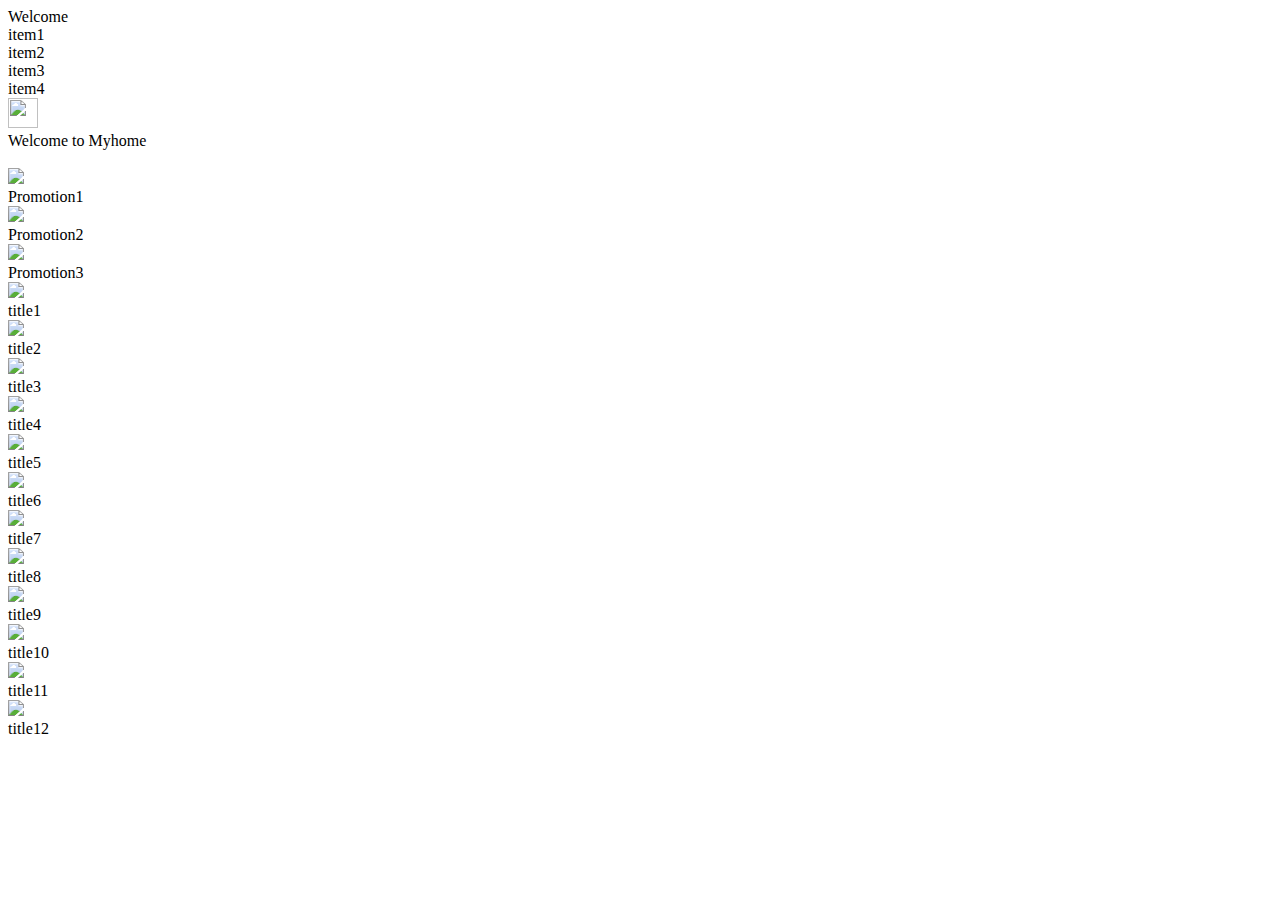
==== week1.html @ 523a5028 "first commit" ====
<!DOCTYPE html>
<html lang="en">
<head>
    <meta charset="UTF-8">
    <meta name="viewport" content="width=device-width, initial-scale=1.0">
    <title>Document</title>
    <link rel="stylesheet" type="text/css" href="style.css">

</head>
<body>
    <div class="outer">
        <div class="inner">Welcome</div>

        <div class="block">
            <div class="item">item1</div>
            <div class="item">item2</div>
            <div class="item">item3</div>
            <div class="item">item4</div>
        </div>
        <div class="icon">
            <img src="https://cdn0.iconfinder.com/data/icons/mobile-basic-vol-1/32/Burger_Menu-128.png" width="30px" height="30px" >
        </div>
    </div>
    <div class="big">Welcome to Myhome</div>
    <br>
    <div class="picbox">
        <div class="label1">
            <div>
                <img class="smallpic" src="https://media.wonderlandmagazine.com/uploads/2023/05/BLEU-DE-CHANEL-Announcement-Visual.jpeg" >
            </div>
            <div>Promotion1</div>
        </div>
        <div class="label2">
            <div>
                <img class="smallpic" src="https://media.wonderlandmagazine.com/uploads/2023/05/BLEU-DE-CHANEL-Announcement-Visual.jpeg" >
            </div>
            <div>Promotion2</div>
        </div>
        <div class="label3">
            <div>
                <img class="smallpic" src="https://media.wonderlandmagazine.com/uploads/2023/05/BLEU-DE-CHANEL-Announcement-Visual.jpeg" >
            </div>
            <div>Promotion3</div>
        </div>
        
        <div class="pic1">   
            <img class="bigpic" src="https://media.wonderlandmagazine.com/uploads/2023/05/BLEU-DE-CHANEL-Announcement-Visual.jpeg" >
            <div class="text">title1</div>
        </div>
        <div class="pic2">           
            <img class="bigpic" src="https://media.wonderlandmagazine.com/uploads/2023/05/BLEU-DE-CHANEL-Announcement-Visual.jpeg" >
            <div class="text">title2</div>
        </div>
        <div class="pic3">       
            <img class="bigpic" src="https://media.wonderlandmagazine.com/uploads/2023/05/BLEU-DE-CHANEL-Announcement-Visual.jpeg" >
            <div class="text">title3</div>
        </div>
        <div class="pic4">
            <img class="bigpic" src="https://media.wonderlandmagazine.com/uploads/2023/05/BLEU-DE-CHANEL-Announcement-Visual.jpeg" >
            <div class="text">title4</div>
        </div>
        <div class="pic5">
            <img class="bigpic" src="https://media.wonderlandmagazine.com/uploads/2023/05/BLEU-DE-CHANEL-Announcement-Visual.jpeg" >
            <div class="text">title5</div>
        </div>
        <div class="pic6">
            <img class="bigpic" src="https://media.wonderlandmagazine.com/uploads/2023/05/BLEU-DE-CHANEL-Announcement-Visual.jpeg" >
            <div class="text">title6</div>
        </div>
        <div class="pic7">
            <img class="bigpic" src="https://media.wonderlandmagazine.com/uploads/2023/05/BLEU-DE-CHANEL-Announcement-Visual.jpeg" >
            <div class="text">title7</div>
        </div>
        <div class="pic8">
            <img class="bigpic" src="https://media.wonderlandmagazine.com/uploads/2023/05/BLEU-DE-CHANEL-Announcement-Visual.jpeg" >
            <div class="text">title8</div>
        </div>
        <div class="pic9">
            <img class="bigpic" src="https://media.wonderlandmagazine.com/uploads/2023/05/BLEU-DE-CHANEL-Announcement-Visual.jpeg" >
            <div class="text">title9</div>
        </div>
        <div class="pic10">
            <img class="bigpic" src="https://media.wonderlandmagazine.com/uploads/2023/05/BLEU-DE-CHANEL-Announcement-Visual.jpeg" >
            <div class="text">title10</div>
        </div>
        <div class="pic11">
            <img class="bigpic" src="https://media.wonderlandmagazine.com/uploads/2023/05/BLEU-DE-CHANEL-Announcement-Visual.jpeg" >
            <div class="text">title11</div>
        </div>
        <div class="pic12">
            <img class="bigpic" src="https://media.wonderlandmagazine.com/uploads/2023/05/BLEU-DE-CHANEL-Announcement-Visual.jpeg" >
            <div class="text">title12</div>
        </div>



    </div>


</body>
</html>
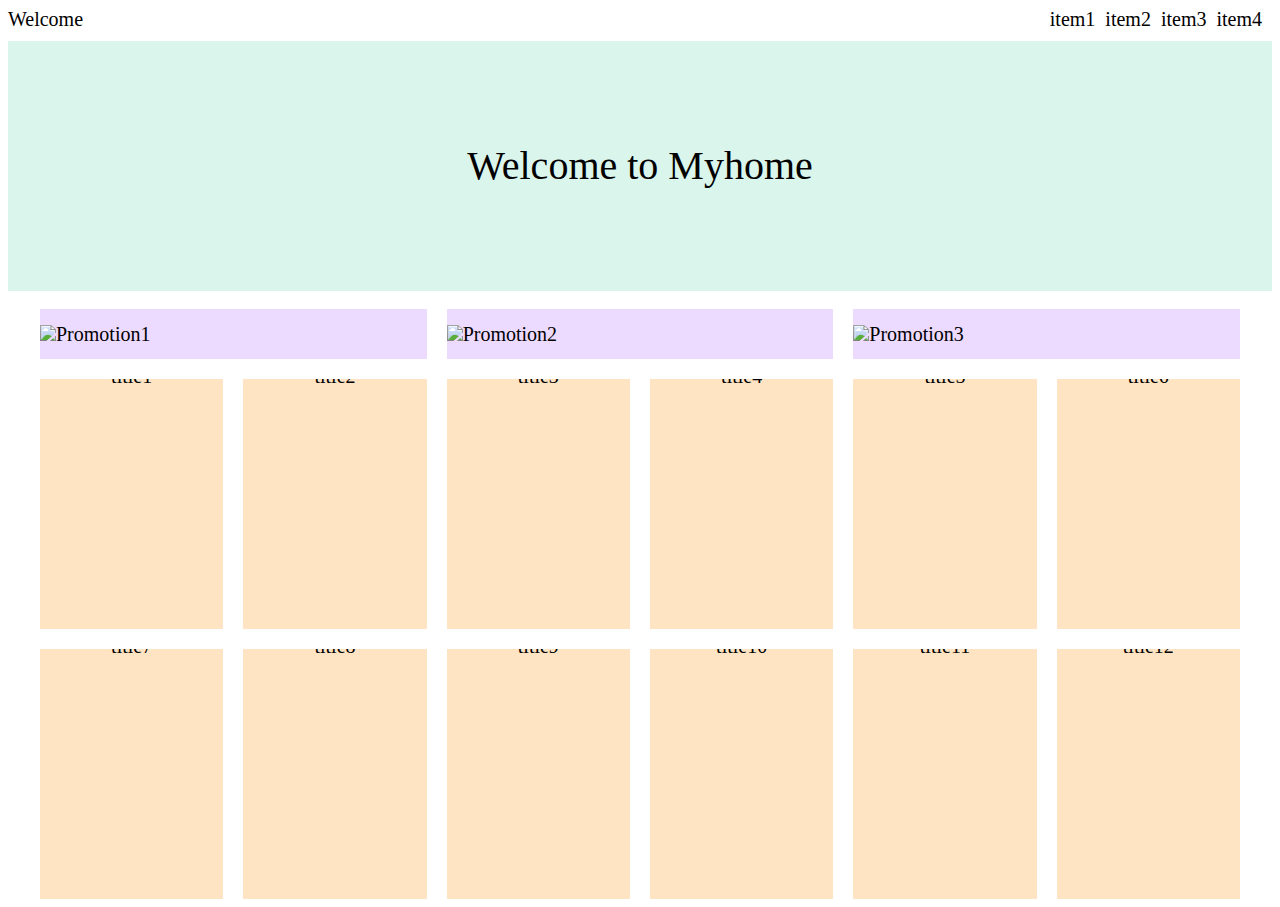
==== commit 2645f65d: "Add files via upload" ====
--- a/week1.html
+++ b/week1.html
@@ -1,101 +1,441 @@
-<!DOCTYPE html>
-<html lang="en">
-<head>
-    <meta charset="UTF-8">
-    <meta name="viewport" content="width=device-width, initial-scale=1.0">
-    <title>Document</title>
-    <link rel="stylesheet" type="text/css" href="style.css">
-
-</head>
-<body>
-    <div class="outer">
-        <div class="inner">Welcome</div>
-
-        <div class="block">
-            <div class="item">item1</div>
-            <div class="item">item2</div>
-            <div class="item">item3</div>
-            <div class="item">item4</div>
-        </div>
-        <div class="icon">
-            <img src="https://cdn0.iconfinder.com/data/icons/mobile-basic-vol-1/32/Burger_Menu-128.png" width="30px" height="30px" >
-        </div>
-    </div>
-    <div class="big">Welcome to Myhome</div>
-    <br>
-    <div class="picbox">
-        <div class="label1">
-            <div>
-                <img class="smallpic" src="https://media.wonderlandmagazine.com/uploads/2023/05/BLEU-DE-CHANEL-Announcement-Visual.jpeg" >
-            </div>
-            <div>Promotion1</div>
-        </div>
-        <div class="label2">
-            <div>
-                <img class="smallpic" src="https://media.wonderlandmagazine.com/uploads/2023/05/BLEU-DE-CHANEL-Announcement-Visual.jpeg" >
-            </div>
-            <div>Promotion2</div>
-        </div>
-        <div class="label3">
-            <div>
-                <img class="smallpic" src="https://media.wonderlandmagazine.com/uploads/2023/05/BLEU-DE-CHANEL-Announcement-Visual.jpeg" >
-            </div>
-            <div>Promotion3</div>
-        </div>
-        
-        <div class="pic1">   
-            <img class="bigpic" src="https://media.wonderlandmagazine.com/uploads/2023/05/BLEU-DE-CHANEL-Announcement-Visual.jpeg" >
-            <div class="text">title1</div>
-        </div>
-        <div class="pic2">           
-            <img class="bigpic" src="https://media.wonderlandmagazine.com/uploads/2023/05/BLEU-DE-CHANEL-Announcement-Visual.jpeg" >
-            <div class="text">title2</div>
-        </div>
-        <div class="pic3">       
-            <img class="bigpic" src="https://media.wonderlandmagazine.com/uploads/2023/05/BLEU-DE-CHANEL-Announcement-Visual.jpeg" >
-            <div class="text">title3</div>
-        </div>
-        <div class="pic4">
-            <img class="bigpic" src="https://media.wonderlandmagazine.com/uploads/2023/05/BLEU-DE-CHANEL-Announcement-Visual.jpeg" >
-            <div class="text">title4</div>
-        </div>
-        <div class="pic5">
-            <img class="bigpic" src="https://media.wonderlandmagazine.com/uploads/2023/05/BLEU-DE-CHANEL-Announcement-Visual.jpeg" >
-            <div class="text">title5</div>
-        </div>
-        <div class="pic6">
-            <img class="bigpic" src="https://media.wonderlandmagazine.com/uploads/2023/05/BLEU-DE-CHANEL-Announcement-Visual.jpeg" >
-            <div class="text">title6</div>
-        </div>
-        <div class="pic7">
-            <img class="bigpic" src="https://media.wonderlandmagazine.com/uploads/2023/05/BLEU-DE-CHANEL-Announcement-Visual.jpeg" >
-            <div class="text">title7</div>
-        </div>
-        <div class="pic8">
-            <img class="bigpic" src="https://media.wonderlandmagazine.com/uploads/2023/05/BLEU-DE-CHANEL-Announcement-Visual.jpeg" >
-            <div class="text">title8</div>
-        </div>
-        <div class="pic9">
-            <img class="bigpic" src="https://media.wonderlandmagazine.com/uploads/2023/05/BLEU-DE-CHANEL-Announcement-Visual.jpeg" >
-            <div class="text">title9</div>
-        </div>
-        <div class="pic10">
-            <img class="bigpic" src="https://media.wonderlandmagazine.com/uploads/2023/05/BLEU-DE-CHANEL-Announcement-Visual.jpeg" >
-            <div class="text">title10</div>
-        </div>
-        <div class="pic11">
-            <img class="bigpic" src="https://media.wonderlandmagazine.com/uploads/2023/05/BLEU-DE-CHANEL-Announcement-Visual.jpeg" >
-            <div class="text">title11</div>
-        </div>
-        <div class="pic12">
-            <img class="bigpic" src="https://media.wonderlandmagazine.com/uploads/2023/05/BLEU-DE-CHANEL-Announcement-Visual.jpeg" >
-            <div class="text">title12</div>
-        </div>
-
-
-
-    </div>
-
-
-</body>
-</html>
+<!DOCTYPE html>
+<html lang="en">
+<head>
+    <meta charset="UTF-8">
+    <meta name="viewport" content="width=device-width, initial-scale=1.0">
+    <title>Document</title>
+    <!-- <link rel="stylesheet" type="text/css" href="style.css"> -->
+
+</head>
+<body>
+    <div class="outer">
+        <div class="inner">Welcome</div>
+
+        <div class="block">
+            <div class="item">item1</div>
+            <div class="item">item2</div>
+            <div class="item">item3</div>
+            <div class="item">item4</div>
+        </div>
+        <div class="icon">
+            <img src="https://cdn0.iconfinder.com/data/icons/mobile-basic-vol-1/32/Burger_Menu-128.png" width="30px" height="30px" >
+        </div>
+    </div>
+    <div class="big">Welcome to Myhome</div>
+    <br>
+    <div class="picbox">
+        <div class="label1">
+            <div>
+                <img class="smallpic" src="https://media.wonderlandmagazine.com/uploads/2023/05/BLEU-DE-CHANEL-Announcement-Visual.jpeg" >
+            </div>
+            <div>Promotion1</div>
+        </div>
+        <div class="label2">
+            <div>
+                <img class="smallpic" src="https://media.wonderlandmagazine.com/uploads/2023/05/BLEU-DE-CHANEL-Announcement-Visual.jpeg" >
+            </div>
+            <div>Promotion2</div>
+        </div>
+        <div class="label3">
+            <div>
+                <img class="smallpic" src="https://media.wonderlandmagazine.com/uploads/2023/05/BLEU-DE-CHANEL-Announcement-Visual.jpeg" >
+            </div>
+            <div>Promotion3</div>
+        </div>
+        
+        <div class="pic1">   
+            <img class="bigpic" src="https://media.wonderlandmagazine.com/uploads/2023/05/BLEU-DE-CHANEL-Announcement-Visual.jpeg" >
+            <div class="text">title1</div>
+        </div>
+        <div class="pic2">           
+            <img class="bigpic" src="https://media.wonderlandmagazine.com/uploads/2023/05/BLEU-DE-CHANEL-Announcement-Visual.jpeg" >
+            <div class="text">title2</div>
+        </div>
+        <div class="pic3">       
+            <img class="bigpic" src="https://media.wonderlandmagazine.com/uploads/2023/05/BLEU-DE-CHANEL-Announcement-Visual.jpeg" >
+            <div class="text">title3</div>
+        </div>
+        <div class="pic4">
+            <img class="bigpic" src="https://media.wonderlandmagazine.com/uploads/2023/05/BLEU-DE-CHANEL-Announcement-Visual.jpeg" >
+            <div class="text">title4</div>
+        </div>
+        <div class="pic5">
+            <img class="bigpic" src="https://media.wonderlandmagazine.com/uploads/2023/05/BLEU-DE-CHANEL-Announcement-Visual.jpeg" >
+            <div class="text">title5</div>
+        </div>
+        <div class="pic6">
+            <img class="bigpic" src="https://media.wonderlandmagazine.com/uploads/2023/05/BLEU-DE-CHANEL-Announcement-Visual.jpeg" >
+            <div class="text">title6</div>
+        </div>
+        <div class="pic7">
+            <img class="bigpic" src="https://media.wonderlandmagazine.com/uploads/2023/05/BLEU-DE-CHANEL-Announcement-Visual.jpeg" >
+            <div class="text">title7</div>
+        </div>
+        <div class="pic8">
+            <img class="bigpic" src="https://media.wonderlandmagazine.com/uploads/2023/05/BLEU-DE-CHANEL-Announcement-Visual.jpeg" >
+            <div class="text">title8</div>
+        </div>
+        <div class="pic9">
+            <img class="bigpic" src="https://media.wonderlandmagazine.com/uploads/2023/05/BLEU-DE-CHANEL-Announcement-Visual.jpeg" >
+            <div class="text">title9</div>
+        </div>
+        <div class="pic10">
+            <img class="bigpic" src="https://media.wonderlandmagazine.com/uploads/2023/05/BLEU-DE-CHANEL-Announcement-Visual.jpeg" >
+            <div class="text">title10</div>
+        </div>
+        <div class="pic11">
+            <img class="bigpic" src="https://media.wonderlandmagazine.com/uploads/2023/05/BLEU-DE-CHANEL-Announcement-Visual.jpeg" >
+            <div class="text">title11</div>
+        </div>
+        <div class="pic12">
+            <img class="bigpic" src="https://media.wonderlandmagazine.com/uploads/2023/05/BLEU-DE-CHANEL-Announcement-Visual.jpeg" >
+            <div class="text">title12</div>
+        </div>
+
+
+
+    </div>
+
+    <style> 
+        div{
+    font-size: 20px;
+    font-family: Georgia, 'Times New Roman', Times, serif;
+}
+.outer{
+    display: flex;
+    margin-bottom: 10px;
+}
+
+
+.inner{
+    margin: auto;
+
+}
+
+.block{
+    justify-content: flex-end;
+    display: flex;
+    flex: auto;
+    
+}
+
+.icon{
+    display: none;
+}
+
+.item{
+    margin-right: 10px;
+}
+
+.big{
+    height: 250px;
+    width: 100%;
+    background-color: rgb(218, 245, 236);
+    text-align: center;
+    font-size: 40px;
+    margin: auto;
+    line-height: 250px;
+}
+
+.picbox{
+    display: grid;
+    margin: auto;
+    width: 1200px;
+    grid-template-columns: 1fr 1fr 1fr 1fr 1fr 1fr;
+    grid-template-rows: 50px 250px 250px;
+    gap: 20px;
+}
+
+.label1{
+    display: flex;
+    grid-area: 1/1/2/3;
+    background-color: rgb(237, 219, 255); 
+    overflow: hidden;
+    justify-content:left;
+    line-height: 50px;
+}
+
+.label2{
+    display: flex;
+    grid-area: 1/3/2/5;
+    background-color: rgb(237, 219, 255); 
+    overflow: hidden;
+    justify-content:left;
+    line-height: 50px;
+}
+.label3{
+    display: flex;
+    grid-area: 1/5/2/7;
+    background-color: rgb(237, 219, 255); 
+    overflow: hidden;
+    justify-content:left;
+    line-height: 50px;
+}
+
+.pic1{
+    grid-area: 2/1/3/2;
+    background-color: bisque;
+    display: flex;
+    overflow: hidden;
+    flex-direction: column;
+    text-align: center;
+}
+
+    
+
+.pic2{
+    grid-area: 2/2/3/3;
+    background-color: bisque;
+    display: flex;
+    overflow: hidden;
+    flex-direction: column;
+    text-align: center;
+    background-color: bisque;
+    display: flex;
+    overflow: hidden;
+    flex-direction: column;
+    text-align: center;
+    
+}
+
+.pic3{
+    grid-area: 2/3/3/4;
+    
+    background-color: bisque;
+    display: flex;
+    overflow: hidden;
+    flex-direction: column;
+    text-align: center;    
+}
+
+.pic4{
+    grid-area: 2/4/3/5;
+    
+    background-color: bisque;
+    display: flex;
+    overflow: hidden;
+    flex-direction: column;
+    text-align: center;    
+}
+
+.pic5{
+    grid-area: 2/5/3/6;
+    
+    background-color: bisque;
+    display: flex;
+    overflow: hidden;
+    flex-direction: column;
+    text-align: center;    
+}
+
+.pic6{
+    grid-area: 2/6/3/7;
+    
+    background-color: bisque;
+    display: flex;
+    overflow: hidden;
+    flex-direction: column;
+    text-align: center;    
+}
+.pic7{
+    grid-area: 3/1/4/2;
+
+    background-color: bisque;
+    display: flex;
+    overflow: hidden;
+    flex-direction: column;
+    text-align: center;    
+}
+.pic8{
+    grid-area: 3/2/4/3;
+    
+    background-color: bisque;
+    display: flex;
+    overflow: hidden;
+    flex-direction: column;
+    text-align: center;    
+}
+
+.pic9{
+    grid-area: 3/3/4/4;
+    
+    background-color: bisque;
+    display: flex;
+    overflow: hidden;
+    flex-direction: column;
+    text-align: center;    
+}
+
+.pic10{
+    grid-area: 3/4/4/5;
+    
+    background-color: bisque;
+    display: flex;
+    overflow: hidden;
+    flex-direction: column;
+    text-align: center;    
+}
+
+.pic11{
+    grid-area: 3/5/4/6;
+    
+    background-color: bisque;
+    display: flex;
+    overflow: hidden;
+    flex-direction: column;
+    text-align: center;    
+}
+
+.pic12{
+    grid-area: 3/6/4/7;
+    background-color: bisque;
+    display: flex;
+    overflow: hidden;
+    flex-direction: column;
+    text-align: center;
+    
+}
+.bigpic{
+    max-height: 100%;  
+    max-width: 100%; 
+    margin-top: -30px;
+}
+.text{
+    text-align: center;
+}
+.smallpic{
+    /* max-height: ;   */
+    max-width: 80px;
+}
+
+@media (max-width:1200px) {
+    .picbox{
+        width: 90%;
+        grid-template-columns: 1fr 1fr 1fr 1fr;
+        grid-template-rows: 50px 50px 1fr 1fr 1fr;
+        gap: 20px;
+    }
+    
+    .label1{
+        display: flex;
+        grid-area: 1/1/2/3;
+
+    }
+
+    .label2{
+        display: flex;
+        grid-area: 1/3/2/5;
+
+    }
+    .label3{
+        display: flex;
+        grid-area: 2/1/3/5;
+
+    }
+
+    .pic1{
+        grid-area: 3/1/4/2;
+
+    }
+   
+    .pic2{
+        grid-area: 3/2/4/3;
+
+    }
+
+    .pic3{
+        grid-area: 3/3/4/4;
+    
+    }
+
+    .pic4{
+        grid-area: 3/4/4/5;
+
+    }
+
+    .pic5{
+        grid-area: 4/1/5/2;
+    
+    }
+
+    .pic6{
+        grid-area: 4/2/5/3;
+    
+    }
+    .pic7{
+        grid-area: 4/3/5/4;
+    
+    }
+    .pic8{
+        grid-area: 4/4/5/5;
+    
+    }
+
+    .pic9{
+        grid-area: 5/1/6/2;
+    
+    }
+
+    .pic10{
+        grid-area: 5/2/6/3;
+    
+    }
+
+    .pic11{
+        grid-area: 5/3/6/4;
+    
+    }
+
+    .pic12{
+        grid-area: 5/4/6/5;
+        
+    }
+    
+}
+
+
+@media (max-width:600px){
+    .picbox{
+        display: flex;
+        flex-wrap: wrap;
+        margin: auto;
+        width: 90%;
+
+    }
+    .label1{
+        display: flex;
+        width: 100%;
+        height: 50px;
+
+    }
+
+    .label2{
+        display: flex;
+        width: 100%;
+        height: 50px;
+
+    }
+    .label3{
+        display: flex;
+        width: 100%;
+        height: 50px;
+
+    }
+    .block{
+        display: none;
+    }
+    .icon{
+        display: block;
+        justify-content: flex-end;
+        flex: auto;
+        text-align: right;
+    }
+    
+}
+
+
+    </style>
+
+
+</body>
+</html>
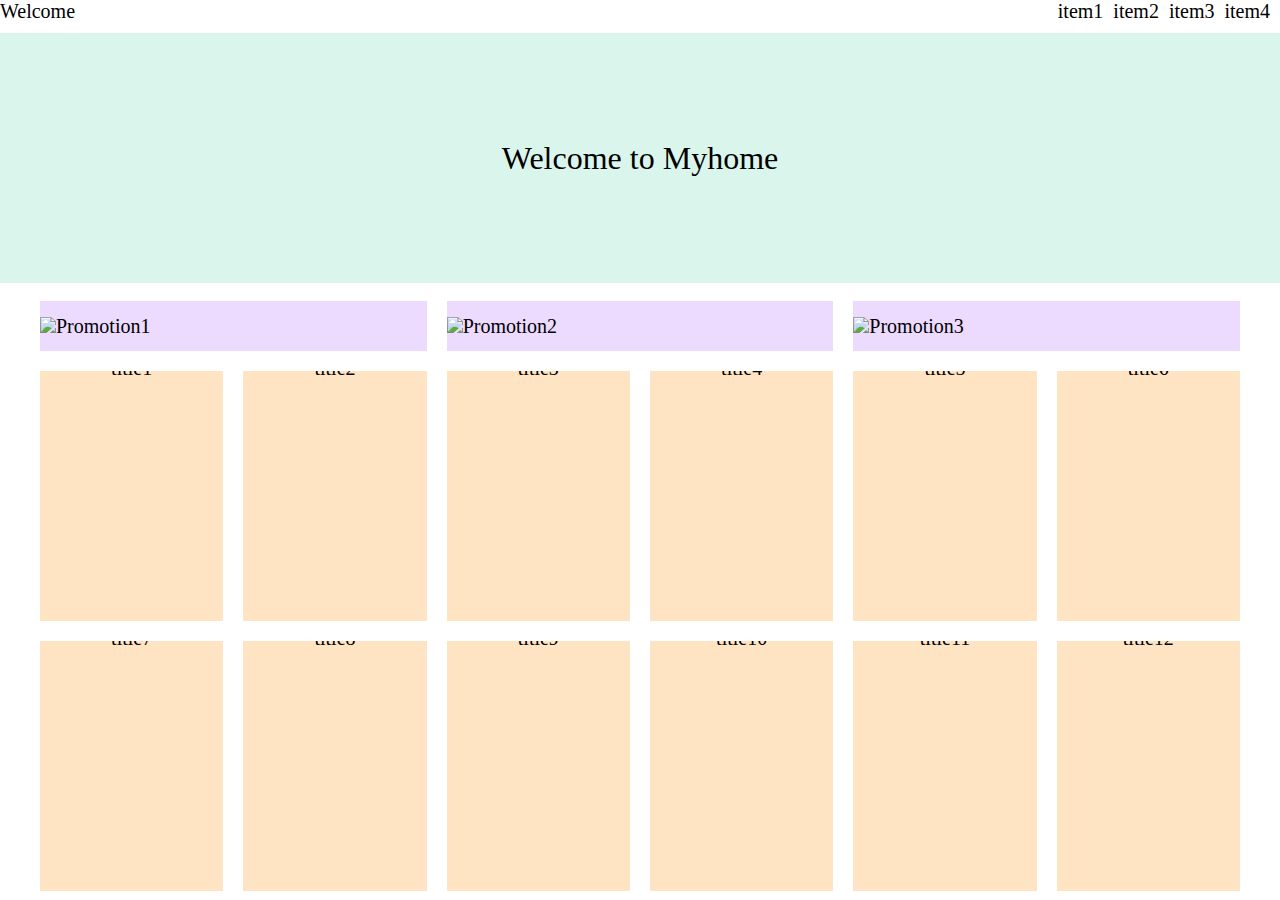
==== commit 568a0d06: "Update week1.html" ====
--- a/week1.html
+++ b/week1.html
@@ -97,6 +97,10 @@
     </div>
 
     <style> 
+        *{
+        	margin: 0;
+        }
+        
         div{
     font-size: 20px;
     font-family: Georgia, 'Times New Roman', Times, serif;
@@ -129,11 +133,10 @@
 
 .big{
     height: 250px;
-    width: 100%;
+    width:auto;
     background-color: rgb(218, 245, 236);
     text-align: center;
-    font-size: 40px;
-    margin: auto;
+    font-size: 2rem;
     line-height: 250px;
 }
 
@@ -430,6 +433,10 @@
         flex: auto;
         text-align: right;
     }
+    .big{
+        font-size: 5vw;
+    }
+
     
 }
 
